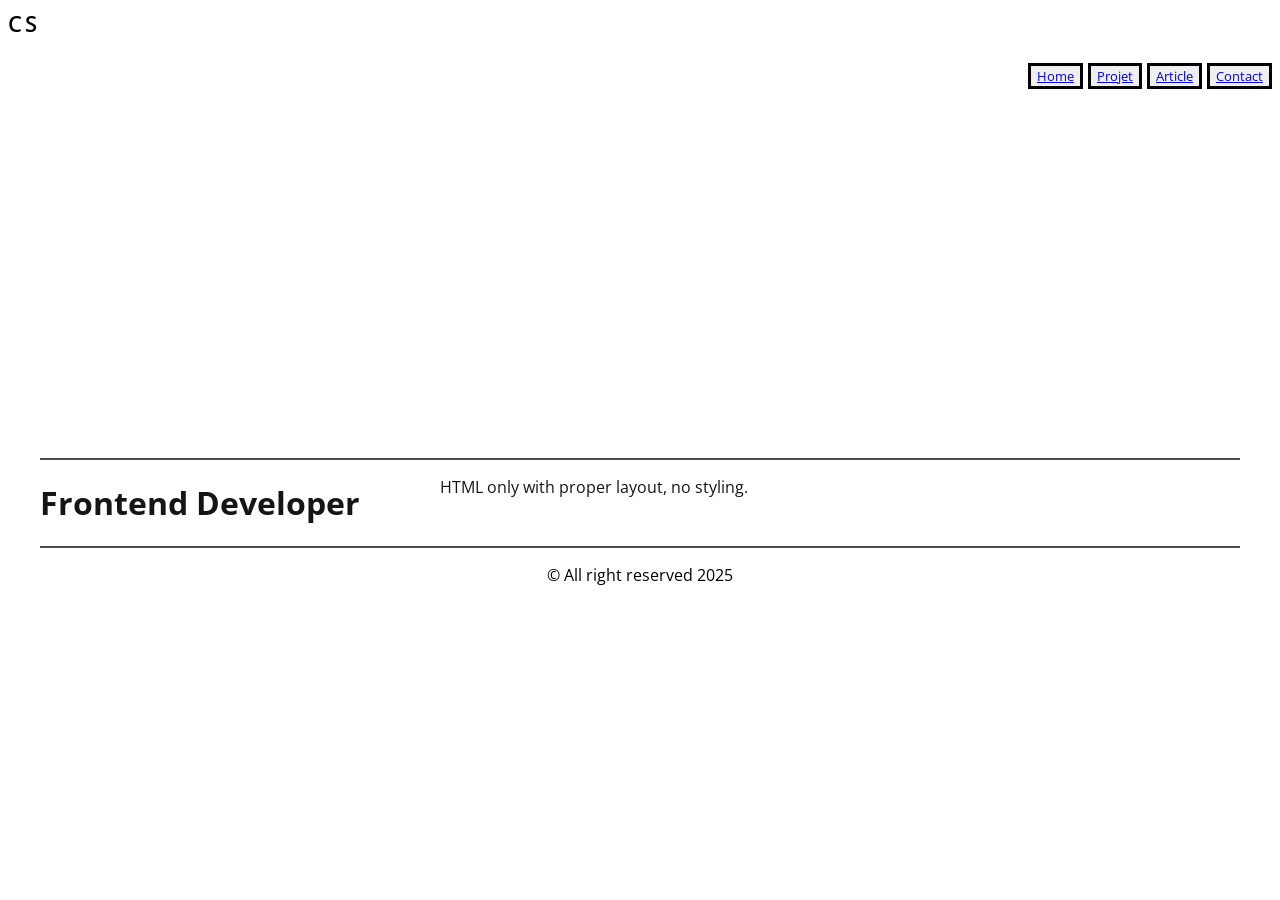
==== index.html @ 63518dfe "Add files via upload" ====
<!doctype html>
<html lang="en">
  <head>
    <meta charset="UTF-8" />
    <meta name="viewport" content="width=device-width, initial-scale=1.0" />
    <link rel="preconnect" href="https://fonts.googleapis.com">
<link rel="preconnect" href="https://fonts.gstatic.com" crossorigin>
<link href="https://fonts.googleapis.com/css2?family=Open+Sans:ital,wght@0,300..800;1,300..800&family=Roboto:ital,wght@0,100..900;1,100..900&display=swap" rel="stylesheet">
<link href="css/style.css" rel="stylesheet">
    <title>Frontend Developer - Homepage</title>
  </head>
  <body>
    <header>
      <div class="logo">CS</div>
      <nav>
        <ol>
          <button><a href="index.html">Home</a></li></button>
          <button><a href="projet.html">Projet</a></li></button>
          <button><a href="Article.html">Article</a></li></button>
          <button><a href="Contact.html">Contact</a></li></button>
         
        </ol>
      </nav>
    </header>

    <main>
      <!--pas d'info dans main-->
      
      <h1>Frontend Developer</h1>
      <p>HTML only with proper layout, no styling.</p>
    </main>
    <footer>
      <p>© All right reserved 2025</p>
    </footer>
  </body>
</html>
---- css/style.css ----
*{
   box-sizing: border-box;
   font-family: "Open Sans", sans-serif;
}

.open-sans-uniquifier {
  font-family: "Open Sans", sans-serif;
  font-optical-sizing: auto;
  font-weight: weight;
  font-style: normal;
  font-variation-settings:
    "wdth" 100;
}
:root{
    --bg: #fafaf8;
    --surface: #ffffff;
    --border: #e8e8e4;
    --text: #1a1a18;
    --muted: #8a8a80;
    --accent: #1a1a18;
    --shadow: 0 4px 32px rgba(0, 0, 0, 0.06);
}
::-webkit-scrollbar {
  display: none;
}
header{
  width: 100%;
  height: 50vh;
}
.logo{
  display: flex;
  flex-direction: row;
  justify-content: flex-start;
  align-items: center;
  font-family: "Open Sans", sans-serif;
  font-size: 22px;
  font-weight: 600;
  letter-spacing: 0.2rem;
}

nav {
  display: flex;
  flex-direction: row;
  justify-content: flex-end;
  align-items: center;
  font-size: 1.3rem;
  color: white;
  width: 100;
 
}
.li{
  list-style: none;
  margin: 0 1rem;
}
li {
  list-style: circle;
}
footer{
  display: flex;
  justify-content: center;
  align-items: center;
  flex-direction: column;
}
main {
  display: grid;
  grid-template-columns: repeat(3, 1fr);
  grid-template-rows: 1fr;
  border: 2px solid rgba(0, 0, 0, 0.7);
  border-right: none;
  border-left: none;
  color: rgb(21, 21, 21);
  width: 95%;
  margin: auto;
}
section {
  width: 90%;
  margin: auto;
}
.card:hover {
    background-color: rgb(153, 153, 153);
    box-shadow: 0 2px 20px 0 rgba(13, 13, 13, 0.7);
  transform: scale(1.05);
}

.custom-title {
  margin: 0;
}
@media screen and (max-width: 1350px) {
  .title {
    font-size: 3rem;
  }
  .subtitle {
    font-size: 1rem;
  }
  span {
    margin-right: 40%;
  }
}

form {
    background-color: #cdb6a7;
    display: flex;
    flex-direction: column;
    gap: 12px;
    padding: 14px 16px;
    
}

form:hover{
    box-shadow: 0 4px 8px rgba(0, 0, 0, 0.1);
}
button{
  border-radius: 0%;
  border: solid;
}
em{
  color: #a5b4fc;
}
.header, .body, 
.nav, .main, article, .footer{
  @media screen and (min-widht: 80rem) {
   
  }
}
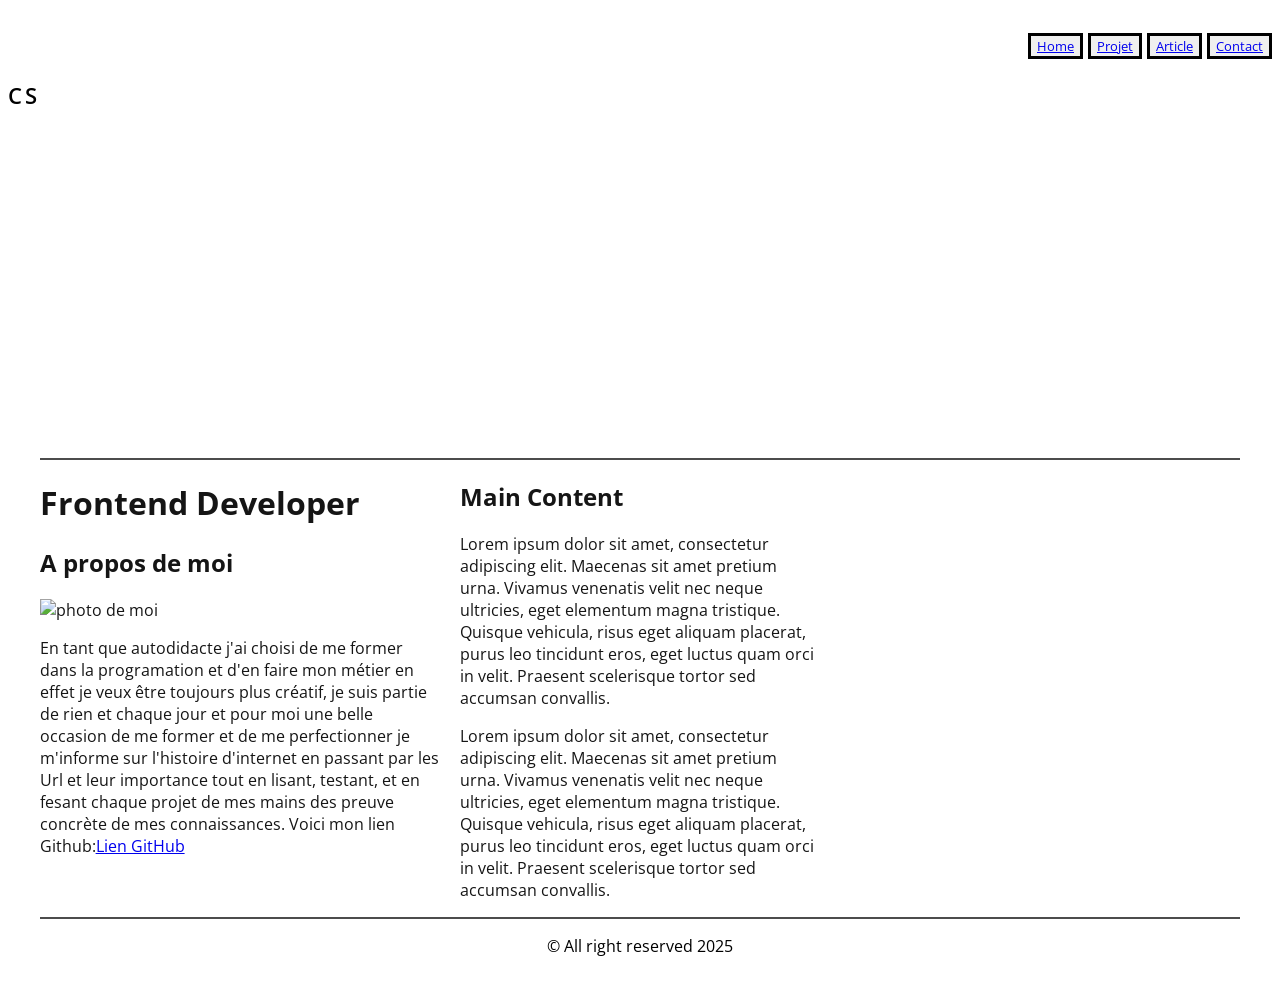
==== commit e0ca7ce4: "Update index.html with personal details and content Added personal information and main content sect" ====
--- a/index.html
+++ b/index.html
@@ -11,26 +11,42 @@
   </head>
   <body>
     <header>
-      <div class="logo">CS</div>
-      <nav>
+       <nav>
         <ol>
           <button><a href="index.html">Home</a></li></button>
           <button><a href="projet.html">Projet</a></li></button>
           <button><a href="Article.html">Article</a></li></button>
           <button><a href="Contact.html">Contact</a></li></button>
-         
         </ol>
       </nav>
-    </header>
-
+      <div class="logo">CS</div>
+     </header>
     <main>
       <!--pas d'info dans main-->
-      
+      <div class="side">
       <h1>Frontend Developer</h1>
-      <p>HTML only with proper layout, no styling.</p>
+      <h2>A propos de moi</h2>
+      <img src="image/20260317_111121-.jpg" height=150px alt="photo de moi">
+    <p>En tant que autodidacte j'ai choisi de me former dans la programation et d'en faire mon métier en effet je veux être toujours plus créatif,
+      je suis partie de rien et chaque jour et pour moi une belle occasion de me former et de me perfectionner je m'informe sur l'histoire d'internet en passant par les Url et leur importance tout en lisant, testant, et en fesant chaque projet de mes mains
+      des preuve concrète de mes connaissances.
+
+      Voici mon lien Github:<a href="https://github.com/Kranlearn?tab=repositories">Lien GitHub</a> 
+    </p>
+  </div>
+</div>
+<section>
+      <div>
+        <h2>Main Content</h2>
+    <p>Lorem ipsum dolor sit amet, consectetur adipiscing elit. Maecenas sit amet pretium urna. Vivamus venenatis velit nec neque ultricies, eget elementum magna tristique. Quisque vehicula, risus eget aliquam placerat, purus leo tincidunt eros, eget luctus quam orci in velit. Praesent scelerisque tortor sed accumsan convallis.</p>
+    <p>Lorem ipsum dolor sit amet, consectetur adipiscing elit. Maecenas sit amet pretium urna. Vivamus venenatis velit nec neque ultricies, eget elementum magna tristique. Quisque vehicula, risus eget aliquam placerat, purus leo tincidunt eros, eget luctus quam orci in velit. Praesent scelerisque tortor sed accumsan convallis.</p>
+  </div>
+  </section>
+      </div>
     </main>
     <footer>
       <p>© All right reserved 2025</p>
     </footer>
+    <script src="JS/script.js"></script>
   </body>
 </html>
